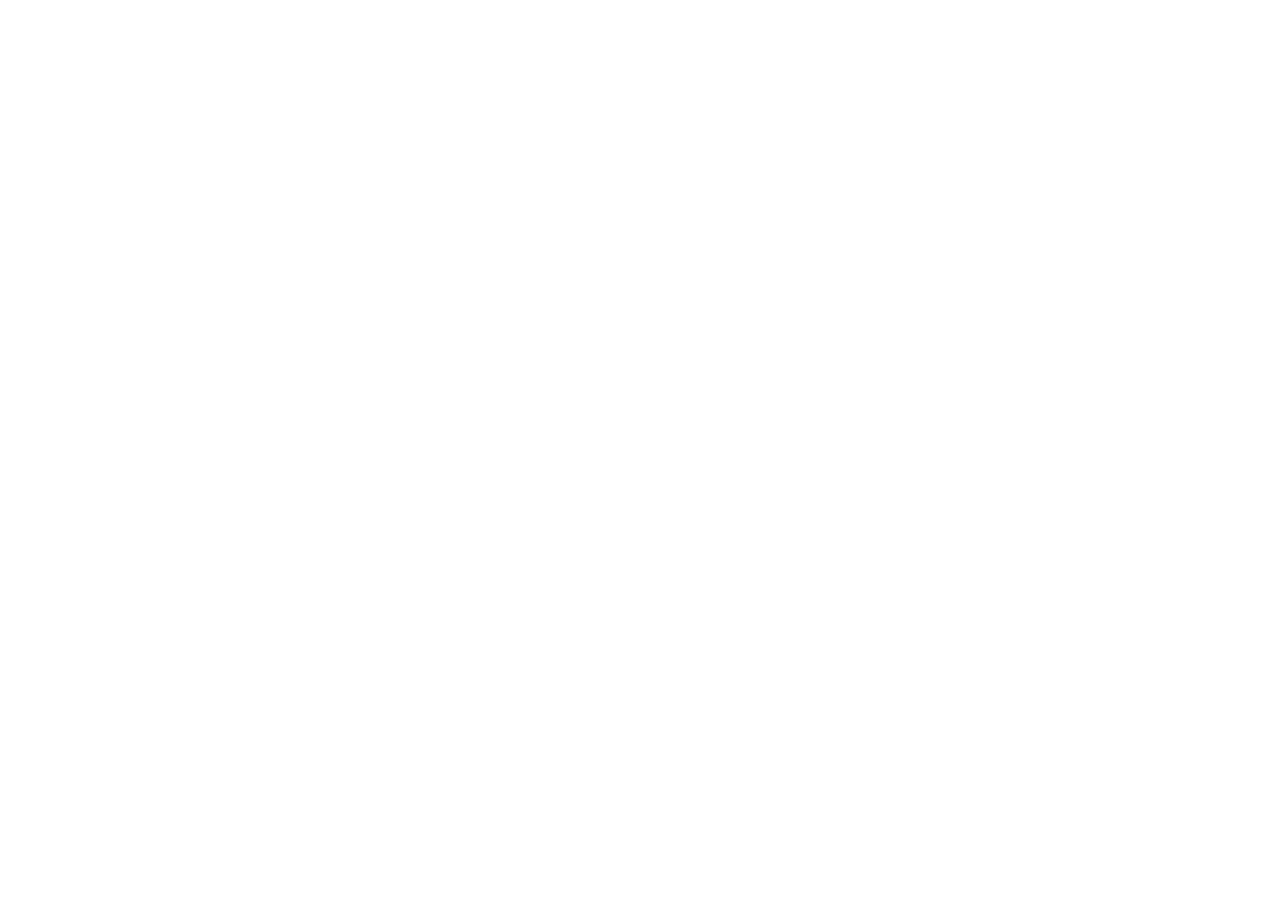
==== index.html @ 9476149b "first commit" ====
<!DOCTYPE html>
<html lang="en">
<head>
    <meta charset="UTF-8">
    <meta name="viewport" content="width=device-width, initial-scale=1.0">
    <title>Document</title>
</head>
<body>
    
</body>
</html>
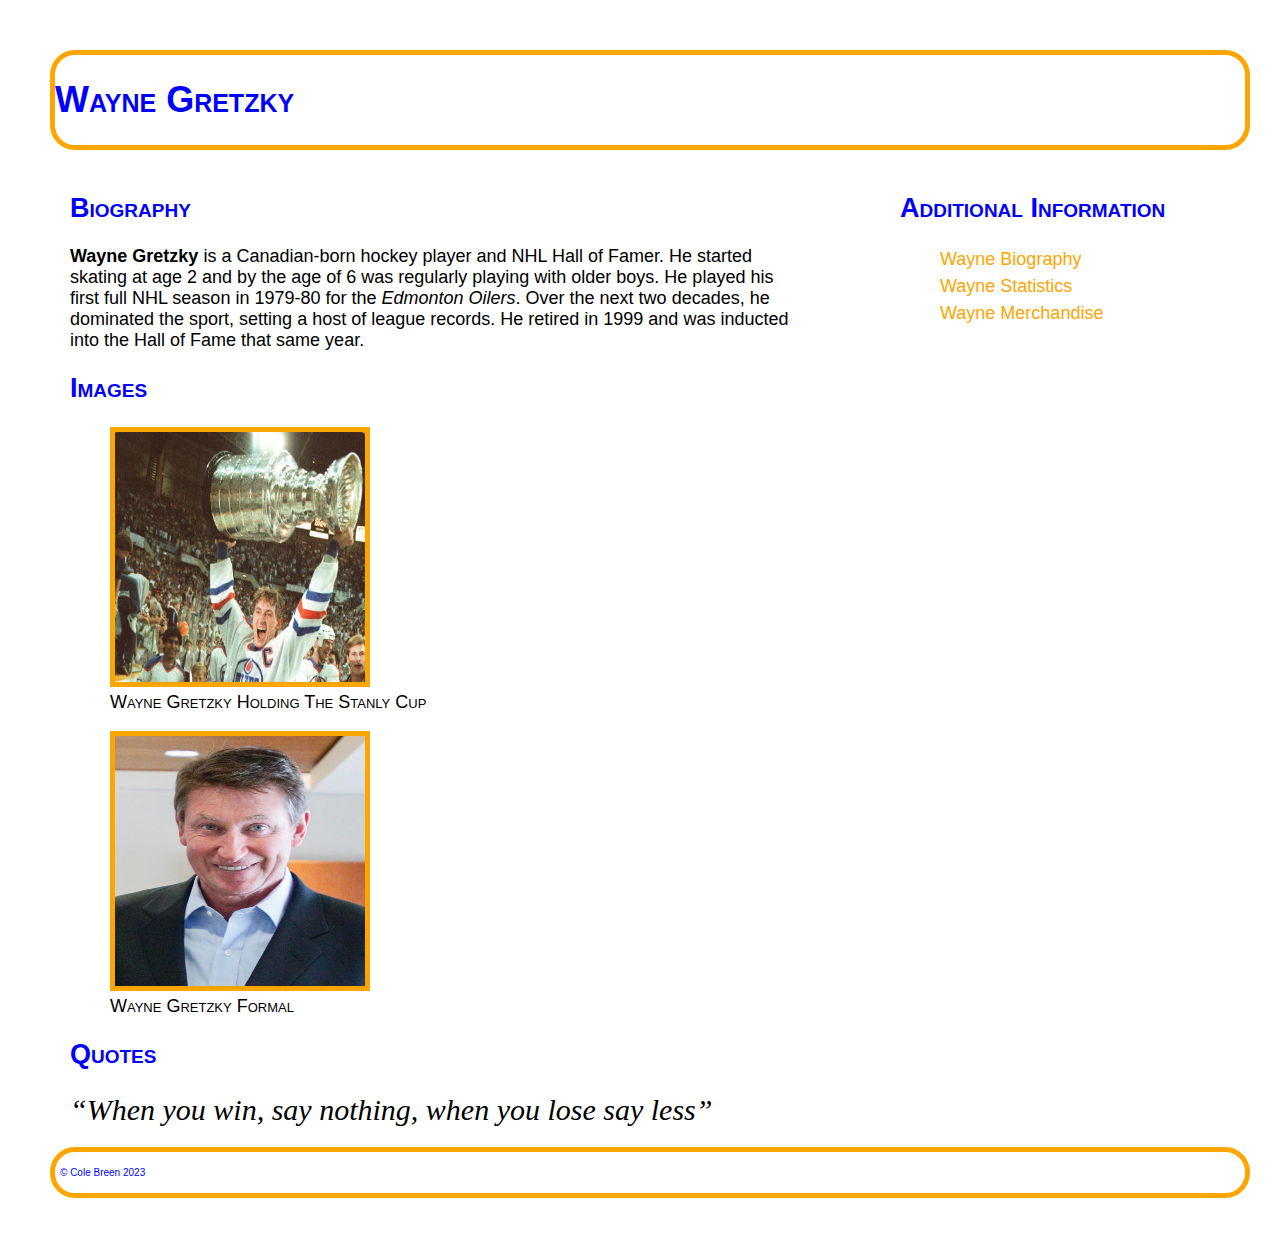
==== commit 94340830: "Second Commit" ====
--- a/index.html
+++ b/index.html
@@ -1,11 +1,70 @@
+<!--Cole Breen 8939986-->
 <!DOCTYPE html>
 <html lang="en">
 <head>
     <meta charset="UTF-8">
     <meta name="viewport" content="width=device-width, initial-scale=1.0">
-    <title>Document</title>
+    <link rel="stylesheet" type="text/css" href="css/normalize.css">
+    <link rel="stylesheet" type="text/css" href="css/main.css">
+    <title>Assignment</title>
 </head>
 <body>
-    
+    <header class="Name">
+        <h1>Wayne Gretzky</h1>
+    </header>
+    <main>
+        <section>
+
+            <h2>Biography</h2>
+
+            <p>
+                <b>Wayne Gretzky</b> is a Canadian-born hockey player and NHL Hall of Famer. 
+                He started skating at age 2 and by the age of 6 was regularly playing with older boys. 
+                He played his first full NHL season in 1979-80 for the <i>Edmonton Oilers</i>. 
+                Over the next two decades, he dominated the sport, setting a host of league records. 
+                He retired in 1999 and was inducted into the Hall of Fame that same year.
+            </p>
+        </section>
+
+        <section>
+
+            <h2>Images</h2>
+
+            <figure>
+                <img class="jpg" src="images\gretzky.jpeg" height="250px" width="250px" alt="Wayne gretzky Holding The Stanly Cup">
+                <figcaption>Wayne Gretzky Holding The Stanly Cup</figcaption>
+            </figure>
+            
+        </section>
+
+        <section>
+            
+            <figure>
+                <img class="jpg" src="images\WayneGretzky.jpeg" height="250vh" width="250vw" alt="Wayne Gretzky">
+                <figcaption>Wayne Gretzky Formal</figcaption>
+            </figure>
+            
+        </section>
+
+        <h2>Quotes</h2>
+
+        <q cite="https://www.google.com/search?client=opera-gx&q=wayne+gretzky+quotes&sourceid=opera&ie=UTF-8&oe=UTF-8">When you win, say nothing, when you lose say less</q>
+
+    </main>
+    <aside>
+        <h2>Additional Information</h2>
+        <ul>
+            <li><a href="https://www.gretzky.com/bio.php" target="_blank">Wayne Biography</a></li>
+            <li><a href="https://www.nhl.com/player/wayne-gretzky-8447400" target="_blank">Wayne Statistics</a></li>
+            <li><a href="https://shop.nhl.com/wayne-gretzky/a-20746607+z-9731474-4248524855" target="_blank">Wayne Merchandise</a></li>
+        </ul>
+
+    </aside>
+    <footer>
+        <p>
+            &copy; Cole Breen 2023
+        </p>
+    </footer>   
 </body>
+
 </html>--- a/css/main.css
+++ b/css/main.css
@@ -0,0 +1,74 @@
+/* Cole Breen 8939986 */
+body{
+    Width: 100%;
+    max-width: 1200px;
+    margin-left: auto;
+    margin-right: auto;
+    font: 18px Arial, sans-serif;
+    padding: 50px;
+}
+.Name{
+    border: 5px solid orange;
+    border-radius: 25px;
+    padding: 0px;
+    margin: 0px;
+}
+h1{
+    font-variant: small-caps;
+    color: blue;
+}
+h2{
+    font-variant: small-caps;
+    color: blue;
+}
+footer p{
+    font-size: 10px;
+    color: blue;
+}
+main{
+    width: 730px;
+    padding: 10px;
+    margin: 10px;
+    float: left;
+    
+
+}
+aside{
+    width: 330px;
+    padding: 10px;
+    margin: 10px;
+    float: right;
+    
+}
+footer{
+    border: 5px solid orange;
+    border-radius: 25px;
+    padding: 5px;
+    clear: both;
+}
+.jpg{
+    border: 5px solid orange;
+}
+figcaption{
+    font-style: bold;
+    font-variant: small-caps;
+}
+q{
+    font-family: cursive;
+    font-style: italic;
+    font-size: 30px;
+}
+ul li{
+    list-style-type: none;
+    line-height: 1.5;
+    
+}
+ul > li a{
+    text-decoration: none;
+    color: orange;
+    
+}
+a:hover{
+    color: blue;
+}
+
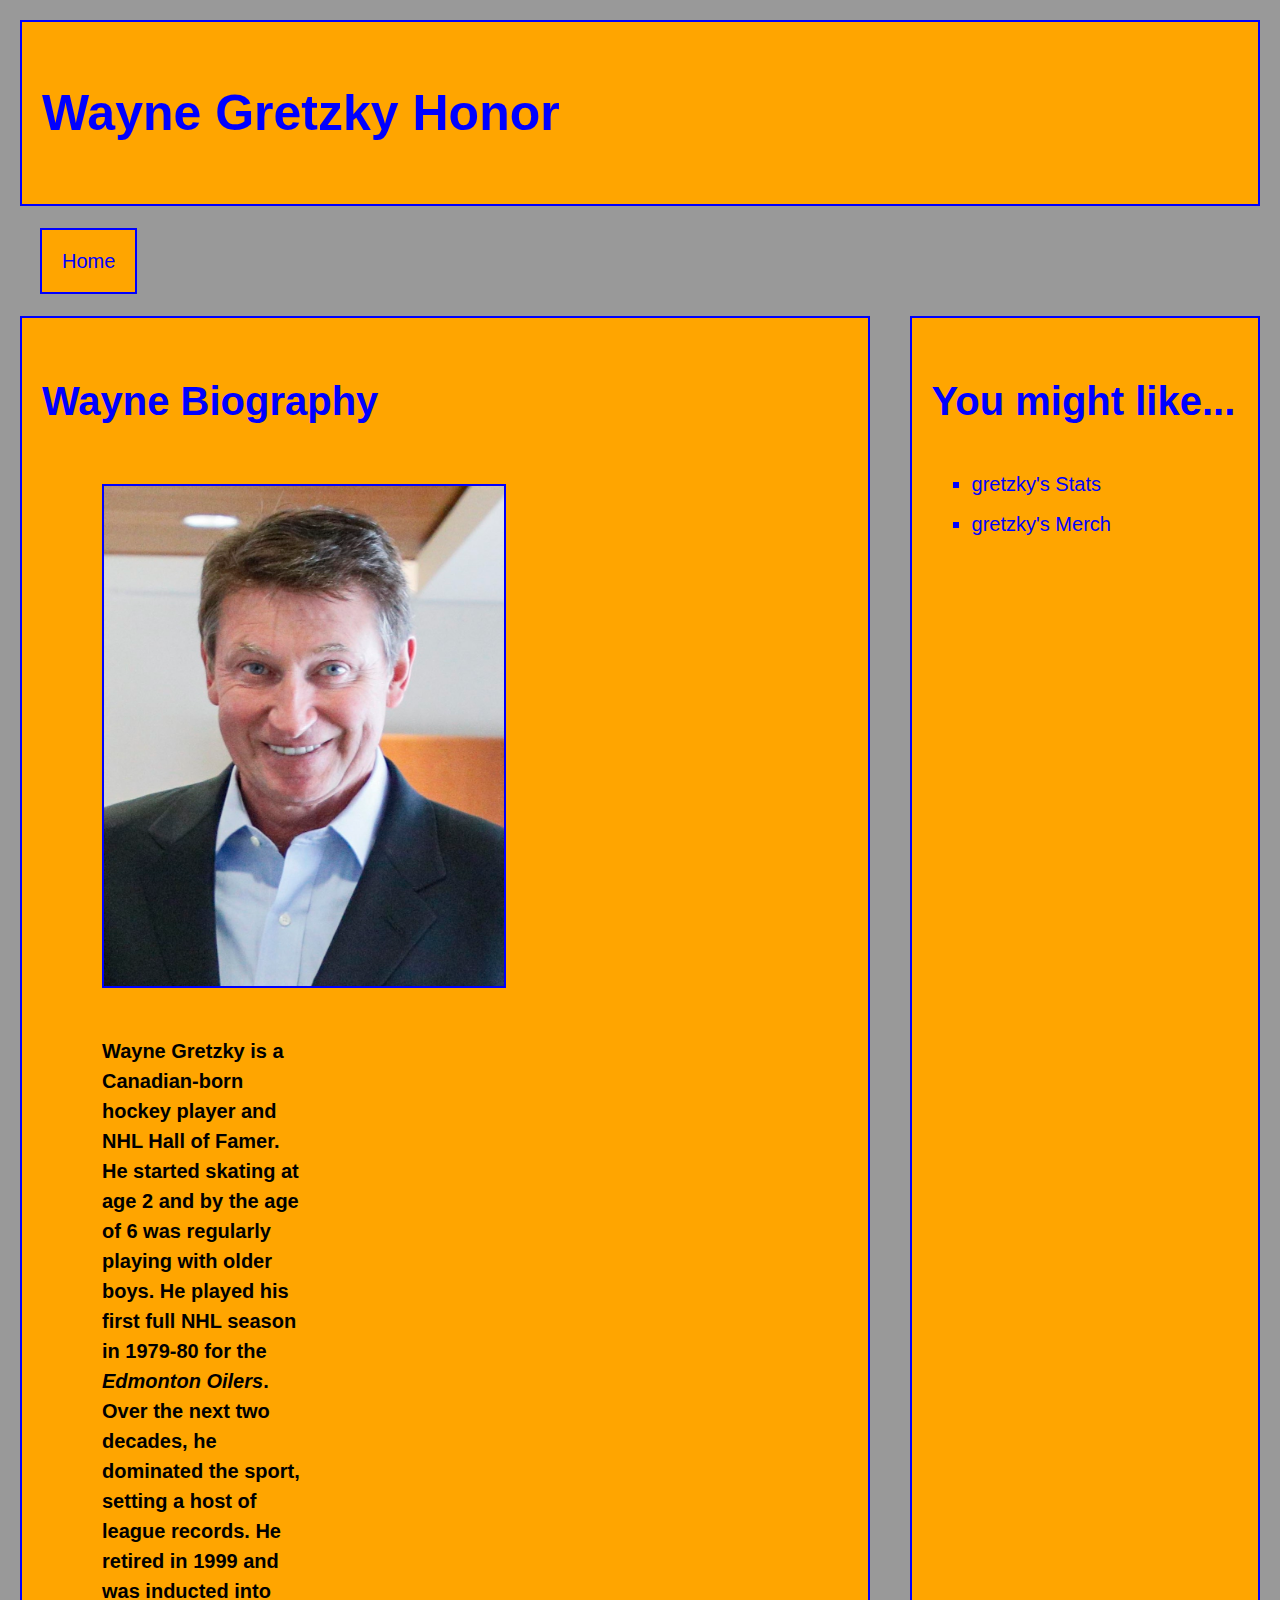
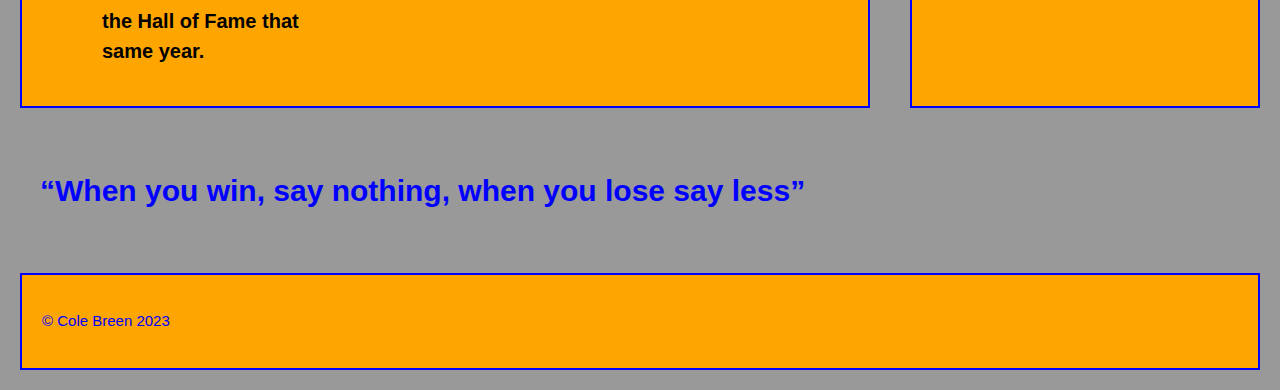
==== commit f6f759a3: "second commit" ====
--- a/index.html
+++ b/index.html
@@ -1,70 +1,67 @@
-<!--Cole Breen 8939986-->
+        <!-- Name:Cole Breen / Email:cbreen9986@conestogac.on.ca -->
 <!DOCTYPE html>
 <html lang="en">
 <head>
     <meta charset="UTF-8">
     <meta name="viewport" content="width=device-width, initial-scale=1.0">
     <link rel="stylesheet" type="text/css" href="css/normalize.css">
-    <link rel="stylesheet" type="text/css" href="css/main.css">
-    <title>Assignment</title>
+    <link rel="stylesheet" type="text/css" href="css/styles.css">
+    <title>Class Task 2</title>
 </head>
-<body>
-    <header class="Name">
-        <h1>Wayne Gretzky</h1>
-    </header>
-    <main>
-        <section>
 
-            <h2>Biography</h2>
+    <body>
 
+        <header class="structural">
+            
+            <h1>Wayne Gretzky Honor</h1>
+
+        </header>
+        <nav class="structural2">
+            <ul>
+                <li id="hoverme">
+                    <a href="index.html">Home</a>
+                    <ul id="submenu">
+                        <li><a href="gallery.html">Gallery</a></li>
+                        <li><a href="video.html">Video</a></li>
+                        <li><a href="contact.html">Contact</a></li>
+                    </ul>
+                </li>
+            </ul> 
+        </nav>
+        <section id="fancy">
+            <main class="structural">
+
+                <h2>Wayne Biography</h2>
+                <figure id="noborder">
+                    <img class="home" src="/images/WayneGretzky.jpeg" alt="Wayne gretzky in a black suit" id="">
+                    <figcaption id="wrap">
+                        <b>Wayne Gretzky</b> is a Canadian-born hockey player and NHL Hall of Famer. 
+                        He started skating at age 2 and by the age of 6 was regularly playing with older boys. 
+                        He played his first full NHL season in 1979-80 for the <i>Edmonton Oilers</i>. 
+                        Over the next two decades, he dominated the sport, setting a host of league records. 
+                        He retired in 1999 and was inducted into the Hall of Fame that same year.
+                    </figcaption>
+                </figure>
+            </main>
+            <aside class="structural">
+    
+                <h2>You might like...</h2>
+    
+                <ul>
+                    <li><a href="https://www.nhl.com/player/wayne-gretzky-8447400" target="_blank">gretzky's Stats</a></li>
+                    <li><a href="https://shop.nhl.com/wayne-gretzky/a-20746607+z-9731474-4248524855" target="_blank">gretzky's Merch</a></li>
+                </ul>
+            </aside>
+        </section>
+        <section class="structural2" id="quote">
+            <q cite="https://www.google.com/search?client=opera-gx&amp;q=wayne+gretzky+quotes&amp;sourceid=opera&amp;ie=UTF-8&amp;oe=UTF-8">When you win, say nothing, when you lose say less</q>
+        </section>
+        
+        <footer class="structural">
             <p>
-                <b>Wayne Gretzky</b> is a Canadian-born hockey player and NHL Hall of Famer. 
-                He started skating at age 2 and by the age of 6 was regularly playing with older boys. 
-                He played his first full NHL season in 1979-80 for the <i>Edmonton Oilers</i>. 
-                Over the next two decades, he dominated the sport, setting a host of league records. 
-                He retired in 1999 and was inducted into the Hall of Fame that same year.
+                &copy; Cole Breen 2023
             </p>
-        </section>
 
-        <section>
-
-            <h2>Images</h2>
-
-            <figure>
-                <img class="jpg" src="images\gretzky.jpeg" height="250px" width="250px" alt="Wayne gretzky Holding The Stanly Cup">
-                <figcaption>Wayne Gretzky Holding The Stanly Cup</figcaption>
-            </figure>
-            
-        </section>
-
-        <section>
-            
-            <figure>
-                <img class="jpg" src="images\WayneGretzky.jpeg" height="250vh" width="250vw" alt="Wayne Gretzky">
-                <figcaption>Wayne Gretzky Formal</figcaption>
-            </figure>
-            
-        </section>
-
-        <h2>Quotes</h2>
-
-        <q cite="https://www.google.com/search?client=opera-gx&q=wayne+gretzky+quotes&sourceid=opera&ie=UTF-8&oe=UTF-8">When you win, say nothing, when you lose say less</q>
-
-    </main>
-    <aside>
-        <h2>Additional Information</h2>
-        <ul>
-            <li><a href="https://www.gretzky.com/bio.php" target="_blank">Wayne Biography</a></li>
-            <li><a href="https://www.nhl.com/player/wayne-gretzky-8447400" target="_blank">Wayne Statistics</a></li>
-            <li><a href="https://shop.nhl.com/wayne-gretzky/a-20746607+z-9731474-4248524855" target="_blank">Wayne Merchandise</a></li>
-        </ul>
-
-    </aside>
-    <footer>
-        <p>
-            &copy; Cole Breen 2023
-        </p>
-    </footer>   
-</body>
-
-</html>+        </footer>
+    </body>
+</html>
--- a/css/styles.css
+++ b/css/styles.css
@@ -0,0 +1,214 @@
+/* Cole Breen
+* ID: 8939986
+*/
+html{
+    font : normal normal normal 20px/1.5 Verdana, arial, Helvetica, sans-serif;
+}
+body{
+    height : auto;
+    width : auto;
+    background-color : hsla(0, 0%, 0%, 0.4);
+    display: flex;
+    flex-direction: column;
+}
+h1 {
+    color: blue;
+    font-size: 2.5rem;
+}
+ul li a {
+    list-style-type: square;
+    line-height: 1.5rem;
+    color : blue;
+    text-decoration: none;
+}
+h2{
+    font-size : 2rem; 
+    color : blue;  
+}
+header{
+    background-color: orange;
+    flex: 1 10%;
+}
+.home{
+    border: 2px solid blue;
+    width: 20rem;
+    margin: 1rem;
+    height: 25rem;
+    shape-outside: inset(0% 0% 0% 0%);
+    margin-inline-end: 1rem;
+}
+.home2{
+    border: 2px solid blue;
+    border-radius: 25%;
+    clip-path: polygon(25% 0%, 100% 0%, 75% 100%, 0% 100%);
+}
+.home3{
+    clip-path: polygon(0 0, 78% 0, 100% 100%, 19% 100%);
+    border: 2px solid blue;
+    border-radius: 25%;
+    
+}
+.home4{
+    border: 2px solid blue;
+    border-radius: 25%;
+}
+nav{
+    flex: 1 5%;
+}
+nav ul li{
+    display: inline;
+    position: relative;
+    list-style-type: none;
+}
+nav ul li ul{
+    display: none;
+    position: absolute;
+    top: 100%;
+    left: 0;
+}
+nav ul li a{
+    border: 2px solid blue;
+    color: blue;
+    background-color: orange;
+    text-decoration: none;
+    padding: 1rem;
+    margin: 0rem;
+    text-align: center;
+}
+nav ul li ul li{
+    display: flex;
+    white-space: nowrap;
+}
+#submenu {
+    display: none;
+    position: absolute;
+    padding: 1rem;
+    margin: 0rem;
+    
+
+}
+#hoverme:hover #submenu{
+    display: block;
+
+}
+section{
+    display: flex;
+    flex-direction: row;
+    flex: 4 8%;
+    flex-wrap: nowrap;
+    align-items: stretch;
+    justify-content: space-between;
+}
+.wrap{
+    shape-outside: inset(0% 0% 0% 0%);
+    margin-inline-end: 1rem;
+}
+main{
+    flex: 2 1 70%;
+    background-color: orange;
+}
+figcaption{
+    margin: 1rem;
+    width: 10rem;
+    font-weight: bold;
+}
+#gallery{
+    display: grid;
+    grid-template-columns: 1fr 1fr 1fr;
+    grid-template-rows: 1fr 1fr 1fr;
+}
+iframe{
+    border: 2px solid blue;
+    border-radius: 20%;
+    padding: 1rem;  
+    margin: 1rem;
+    width: 40em;
+    height: 40em;
+}
+#noborder{
+    border: 0px solid blue;
+}
+img{
+    width: 80%;
+    height: 80%;
+}
+aside ul{
+    list-style-type: square;
+}
+aside li, a{
+    line-height: 2rem;
+    color : blue;
+}
+aside a{
+    color : blue;
+}
+aside a:hover{
+    color : black;
+}
+aside{
+    flex: 1 2 30%;
+    background-color: orange;
+}
+#quote{
+    color: blue;
+    font-size: 1.5rem;
+    font-weight: bolder;
+    margin: 1rem;   
+    padding: 1rem;
+}
+footer{
+    flex: 1 5%;
+    background-color: orange;
+}
+.structural{
+        margin : 1rem;  
+        padding : 1rem;
+        border: 2px solid blue;
+        
+}
+#structuralheader{
+    border: 0;
+}
+form{
+    border: 5px solid blue;
+
+}
+input[type=text], input[type=email], input[type=submit], select, option{
+    display: block;
+    width: 50%;
+    height: 2em;
+}
+input[type=radio], input[type=checkbox]{
+    height: 2em;
+    width: 2em;
+}
+select, option, label, legend{
+    font-variant: small-caps;
+    font-weight: small;
+    font-size: 1.5rem;
+}
+textarea{
+    width: 50%;
+    display: block;
+}
+fieldset{
+    border: none;
+}
+footer p{
+    font-size : .75em;
+    color: blue;
+}
+@media (max-width: 1200px){
+    html{
+        font-size: 15px;
+    }
+}
+@media (max-width: 600px){
+    #gallery{
+        grid-template-columns: 1fr;
+        grid-template-rows: 1fr;
+    }
+    html{
+        font-size: 10px;
+    }
+}
